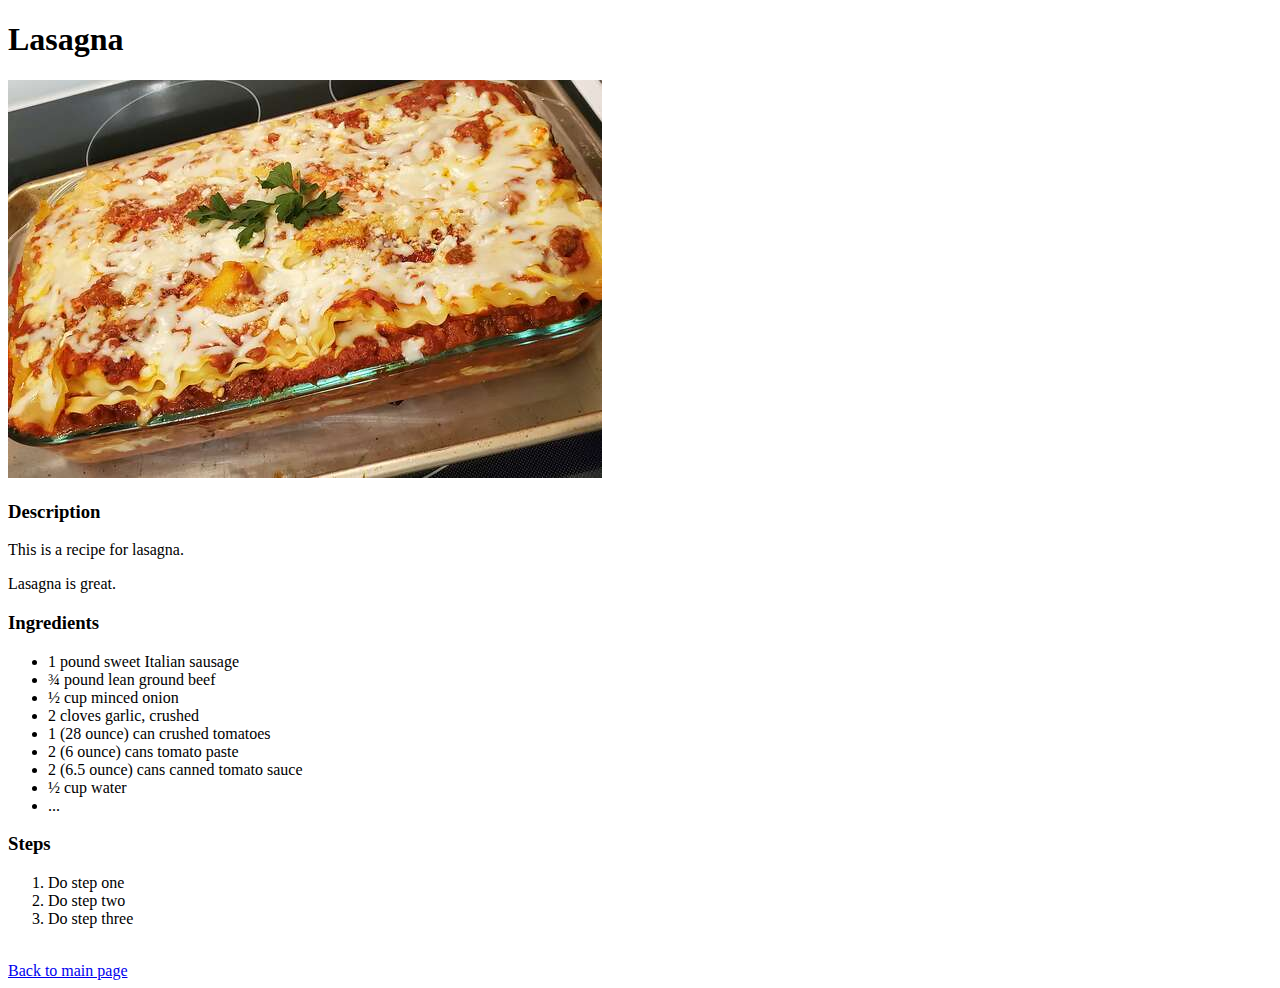
==== recipes/lasagna.html @ f6fcd260 "add index.html and first recipe" ====
<!DOCTYPE html>
<html lang="en">
<head>
    <meta charset="UTF-8">
    <meta http-equiv="X-UA-Compatible" content="IE=edge">
    <meta name="viewport" content="width=device-width, initial-scale=1.0">
    <title>Recipe: Lasagna</title>
</head>
<body>
    <h1>Lasagna</h1>
    <img src="../images/lasagna.jpeg">
    <h3>Description</h3>
    <p>This is a recipe for lasagna.</p>
    <p>Lasagna is great.</p>
    <h3>Ingredients</h3>
    <ul>
        <li>1 pound sweet Italian sausage</li>
        <li>¾ pound lean ground beef</li>
        <li>½ cup minced onion</li>
        <li>2 cloves garlic, crushed</li>
        <li>1 (28 ounce) can crushed tomatoes</li>
        <li>2 (6 ounce) cans tomato paste</li>
        <li>2 (6.5 ounce) cans canned tomato sauce</li>
        <li>½ cup water</li>
        <li>...</li>
    </ul>
    <h3>Steps</h3>
    <ol>
        <li>Do step one</li>
        <li>Do step two</li>
        <li>Do step three</li>
    </ol>
    <br>
    <a href="../index.html">Back to main page</a>
</body>
</html>
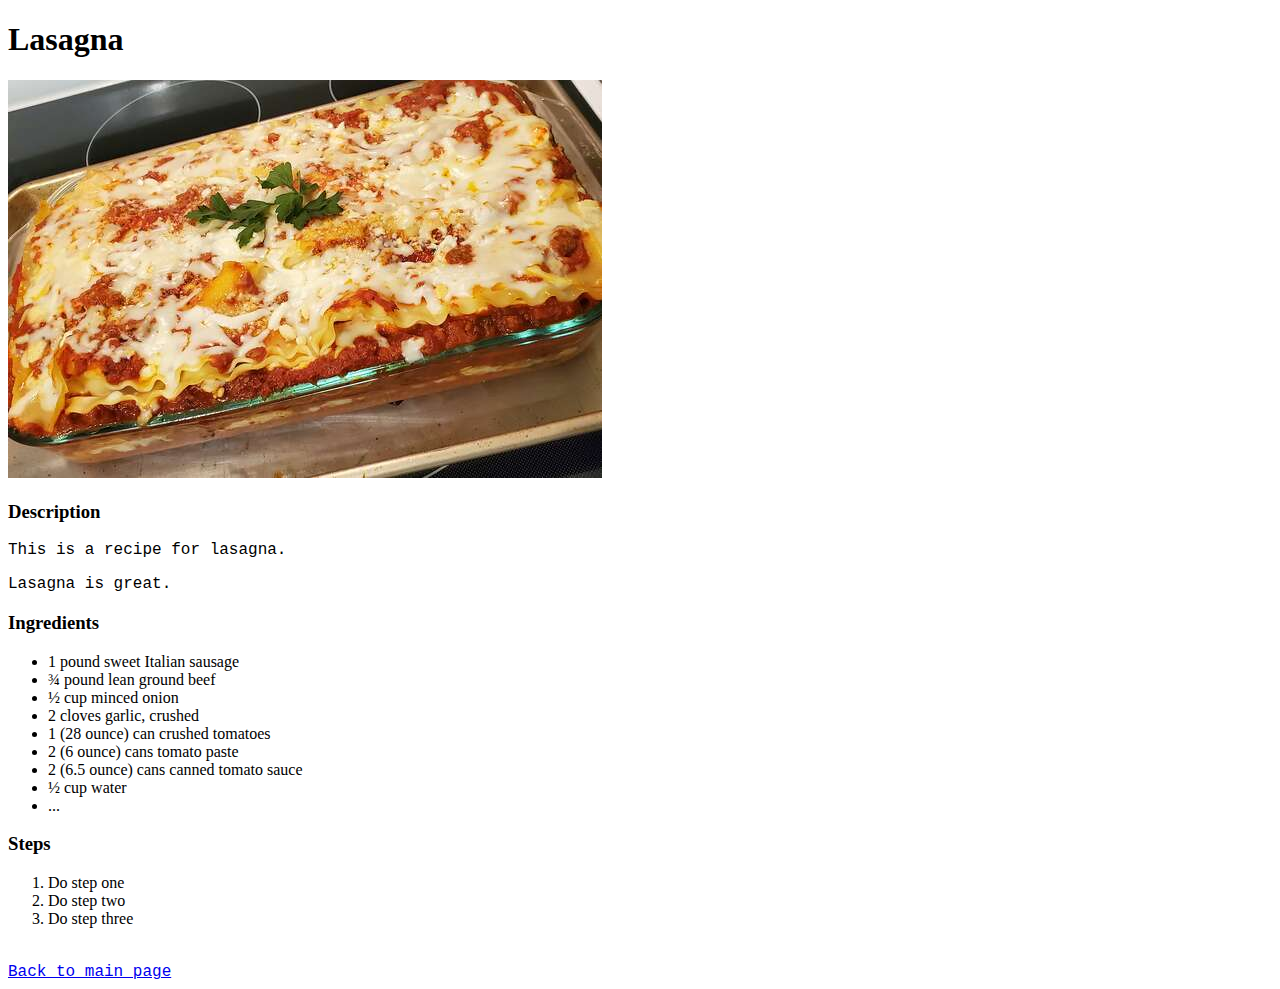
==== commit eff432f3: "add style.css" ====
--- a/recipes/lasagna.html
+++ b/recipes/lasagna.html
@@ -5,6 +5,7 @@
     <meta http-equiv="X-UA-Compatible" content="IE=edge">
     <meta name="viewport" content="width=device-width, initial-scale=1.0">
     <title>Recipe: Lasagna</title>
+    <link rel="stylesheet" href="../style.css">
 </head>
 <body>
     <h1>Lasagna</h1>
--- a/style.css
+++ b/style.css
@@ -0,0 +1,4 @@
+p,
+a {
+    font-family: 'Courier New', Courier, monospace;
+}